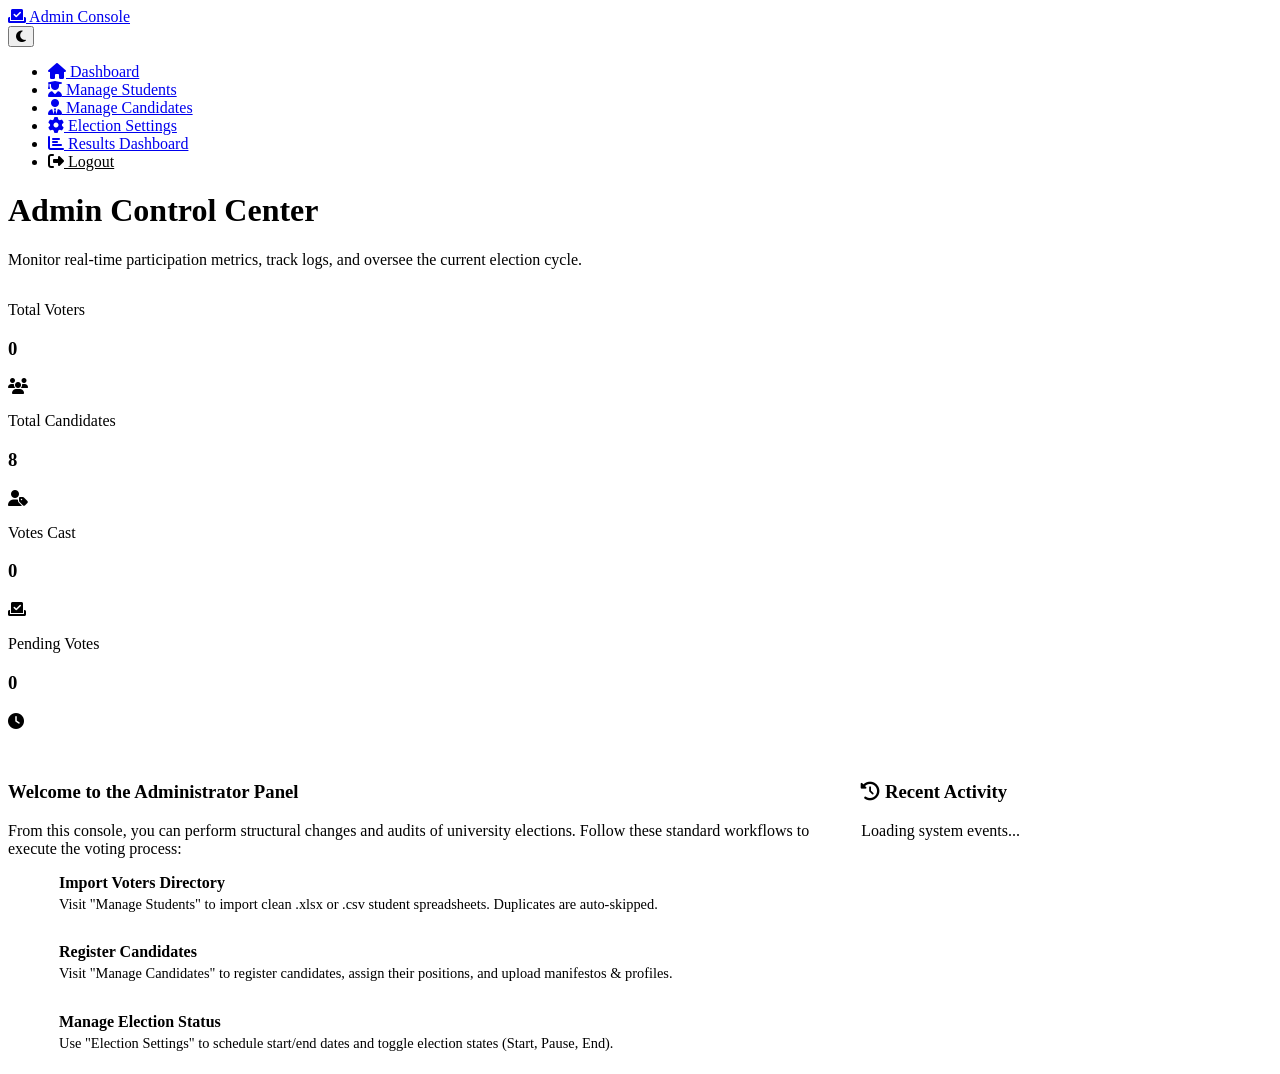
==== src/main/resources/static/pages/admin-dashboard.html @ d83f04b6 "Initialize project with IT Department theme, performance optimizations, and online database credenti" ====
<!DOCTYPE html>
<html lang="en">
<head>
    <meta charset="UTF-8">
    <meta name="viewport" content="width=device-width, initial-scale=1.0">
    <title>Admin Dashboard | IT Department Voting System</title>
    <!-- Font Awesome -->
    <link rel="stylesheet" href="https://cdnjs.cloudflare.com/ajax/libs/font-awesome/6.4.0/css/all.min.css">
    <!-- Main CSS -->
    <link rel="stylesheet" href="/css/style.css">
</head>
<body>
    <!-- Decorative Orbs -->
    <div class="bg-decor decor-1"></div>
    <div class="bg-decor decor-2"></div>

    <!-- Navigation Header -->
    <nav class="navbar">
        <a href="/pages/admin-dashboard.html" class="logo">
            <i class="fas fa-vote-yea text-gradient"></i> Admin Console
        </a>
        <div class="nav-links">
            <button id="theme-toggle" class="theme-toggle">
                <i class="fas fa-moon"></i>
            </button>
            <button id="sidebar-toggle" class="theme-toggle d-md-none" style="display: none;">
                <i class="fas fa-bars"></i>
            </button>
        </div>
    </nav>

    <div class="dashboard-layout">
        <!-- Sidebar Navigation -->
        <aside class="sidebar">
            <ul class="sidebar-menu">
                <li><a href="/pages/admin-dashboard.html" class="sidebar-link active"><i class="fas fa-home"></i> Dashboard</a></li>
                <li><a href="/pages/manage-students.html" class="sidebar-link"><i class="fas fa-user-graduate"></i> Manage Students</a></li>
                <li><a href="/pages/manage-candidates.html" class="sidebar-link"><i class="fas fa-user-tie"></i> Manage Candidates</a></li>
                <li><a href="/pages/election-settings.html" class="sidebar-link"><i class="fas fa-cog"></i> Election Settings</a></li>
                <li><a href="/pages/results.html" class="sidebar-link"><i class="fas fa-chart-bar"></i> Results Dashboard</a></li>
                <li style="margin-top: auto;"><a href="#" onclick="handleLogout()" class="sidebar-link" style="color: var(--danger-color);"><i class="fas fa-sign-out-alt"></i> Logout</a></li>
            </ul>
        </aside>

        <!-- Main Content -->
        <main class="dashboard-content">
            <header class="mb-4" style="text-align: left; margin-bottom: 2rem;">
                <h1>Admin <span class="text-gradient">Control Center</span></h1>
                <p>Monitor real-time participation metrics, track logs, and oversee the current election cycle.</p>
            </header>

            <!-- Metrics Cards Panel -->
            <div class="metrics-grid">
                <!-- Total Students -->
                <div class="glass-card metric-card" style="border-left: 4px solid var(--primary-color);">
                    <div class="metric-details" style="text-align: left;">
                        <p class="text-muted">Total Voters</p>
                        <h3 id="stat-total-students">0</h3>
                    </div>
                    <i class="fas fa-users metric-icon" style="color: var(--primary-color);"></i>
                </div>

                <!-- Total Candidates -->
                <div class="glass-card metric-card" style="border-left: 4px solid var(--primary-light);">
                    <div class="metric-details" style="text-align: left;">
                        <p class="text-muted">Total Candidates</p>
                        <h3 id="stat-total-candidates">8</h3>
                    </div>
                    <i class="fas fa-user-tag metric-icon" style="color: var(--primary-light);"></i>
                </div>

                <!-- Ballots Submitted -->
                <div class="glass-card metric-card" style="border-left: 4px solid var(--success-color);">
                    <div class="metric-details" style="text-align: left;">
                        <p class="text-muted">Votes Cast</p>
                        <h3 id="stat-votes-cast">0</h3>
                    </div>
                    <i class="fas fa-ballot metric-icon" style="color: var(--success-color);"><i class="fas fa-vote-yea"></i></i>
                </div>

                <!-- Participation rate / Status -->
                <div class="glass-card metric-card" style="border-left: 4px solid var(--warning-color);">
                    <div class="metric-details" style="text-align: left;">
                        <p class="text-muted">Pending Votes</p>
                        <h3 id="stat-votes-pending">0</h3>
                    </div>
                    <i class="fas fa-clock metric-icon" style="color: var(--warning-color);"></i>
                </div>
            </div>

            <div style="display: grid; grid-template-columns: 2fr 1fr; gap: 2rem; align-items: start; margin-top: 2rem;">
                <!-- Main Action card -->
                <div class="glass-card" style="text-align: left;">
                    <h3 class="mb-3">Welcome to the Administrator Panel</h3>
                    <p class="mb-4">From this console, you can perform structural changes and audits of university elections. Follow these standard workflows to execute the voting process:</p>
                    
                    <div style="display: flex; flex-direction: column; gap: 1rem;">
                        <div style="display: flex; gap: 1rem; align-items: flex-start;">
                            <span class="btn btn-secondary" style="border-radius: 50%; width: 35px; height: 35px; padding: 0; display: inline-flex; align-items: center; justify-content: center; font-weight: 700; background: var(--primary-gradient); color: white;">1</span>
                            <div>
                                <strong>Import Voters Directory</strong>
                                <p style="font-size:0.9rem; margin-top:0.25rem;">Visit "Manage Students" to import clean .xlsx or .csv student spreadsheets. Duplicates are auto-skipped.</p>
                            </div>
                        </div>

                        <div style="display: flex; gap: 1rem; align-items: flex-start;">
                            <span class="btn btn-secondary" style="border-radius: 50%; width: 35px; height: 35px; padding: 0; display: inline-flex; align-items: center; justify-content: center; font-weight: 700; background: var(--primary-gradient); color: white;">2</span>
                            <div>
                                <strong>Register Candidates</strong>
                                <p style="font-size:0.9rem; margin-top:0.25rem;">Visit "Manage Candidates" to register candidates, assign their positions, and upload manifestos & profiles.</p>
                            </div>
                        </div>

                        <div style="display: flex; gap: 1rem; align-items: flex-start;">
                            <span class="btn btn-secondary" style="border-radius: 50%; width: 35px; height: 35px; padding: 0; display: inline-flex; align-items: center; justify-content: center; font-weight: 700; background: var(--primary-gradient); color: white;">3</span>
                            <div>
                                <strong>Manage Election Status</strong>
                                <p style="font-size:0.9rem; margin-top:0.25rem;">Use "Election Settings" to schedule start/end dates and toggle election states (Start, Pause, End).</p>
                            </div>
                        </div>
                    </div>
                </div>

                <!-- Recent Activity Audits card -->
                <div class="glass-card" style="text-align: left;">
                    <h3 class="mb-3"><i class="fas fa-history text-gradient"></i> Recent Activity</h3>
                    <ul id="recent-activity-container" style="list-style-type: none; padding: 0; margin: 0; display: flex; flex-direction: column;">
                        <!-- Filled dynamically by admin.js -->
                        <li>Loading system events...</li>
                    </ul>
                </div>
            </div>
        </main>
    </div>

    <!-- Scripts -->
    <script src="/js/main.js"></script>
    <script src="/js/auth.js"></script>
    <script src="/js/admin.js"></script>
    <script>
        document.addEventListener('DOMContentLoaded', () => {
            loadAdminDashboard();
        });
    </script>
</body>
</html>
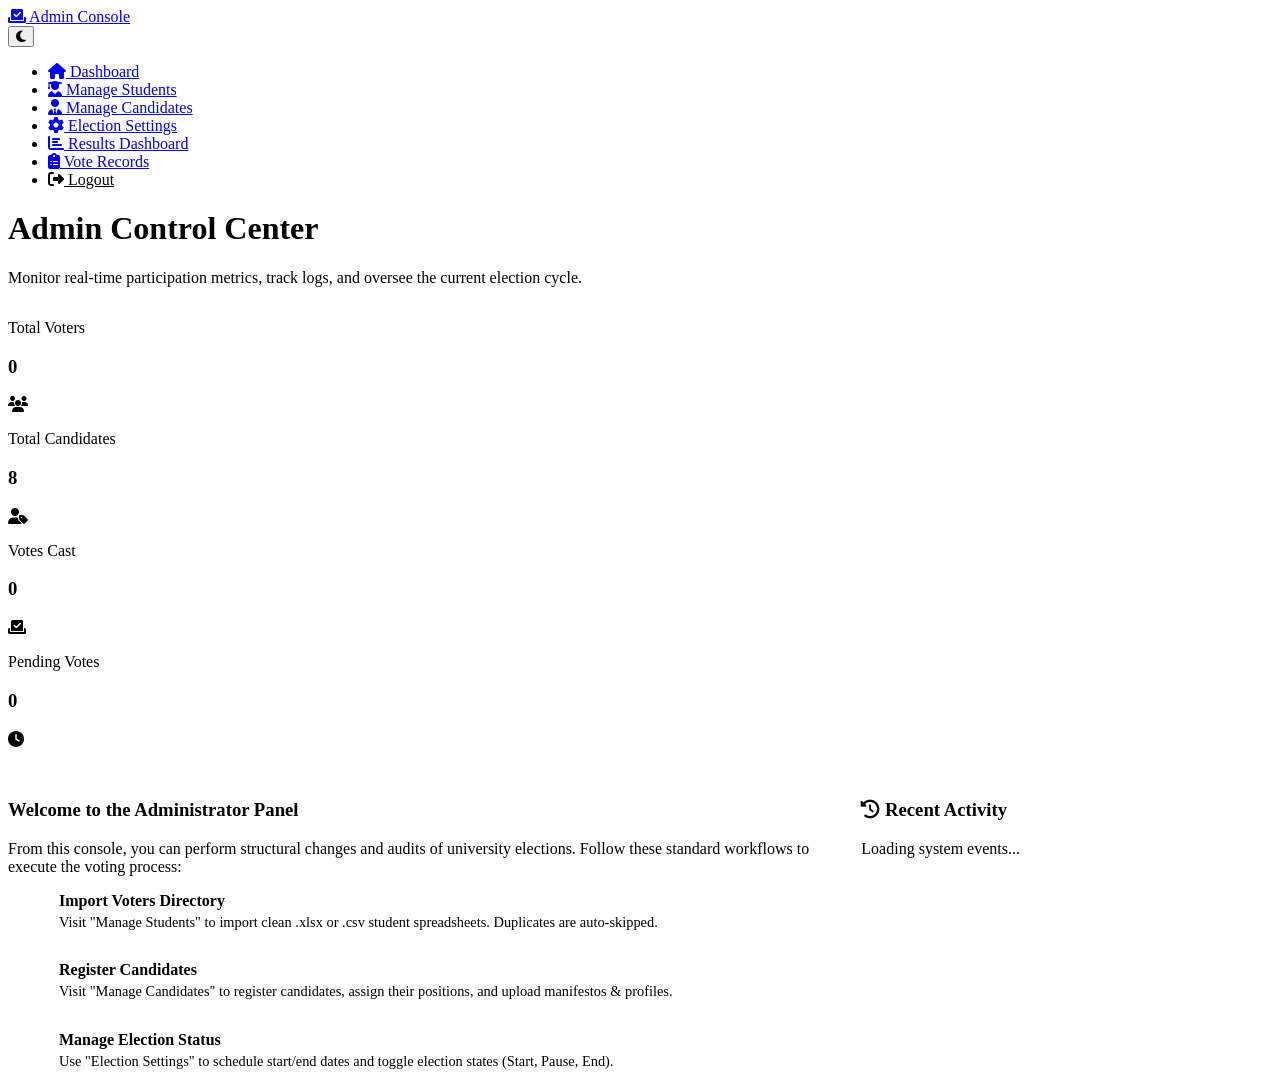
==== commit 460d3e05: "Implement detailed vote records dashboard with collapsible year cards, search, sort, and auto-refres" ====
--- a/src/main/resources/static/pages/admin-dashboard.html
+++ b/src/main/resources/static/pages/admin-dashboard.html
@@ -38,6 +38,7 @@
                 <li><a href="/pages/manage-candidates.html" class="sidebar-link"><i class="fas fa-user-tie"></i> Manage Candidates</a></li>
                 <li><a href="/pages/election-settings.html" class="sidebar-link"><i class="fas fa-cog"></i> Election Settings</a></li>
                 <li><a href="/pages/results.html" class="sidebar-link"><i class="fas fa-chart-bar"></i> Results Dashboard</a></li>
+                <li><a href="/pages/vote-records.html" class="sidebar-link"><i class="fas fa-clipboard-list"></i> Vote Records</a></li>
                 <li style="margin-top: auto;"><a href="#" onclick="handleLogout()" class="sidebar-link" style="color: var(--danger-color);"><i class="fas fa-sign-out-alt"></i> Logout</a></li>
             </ul>
         </aside>
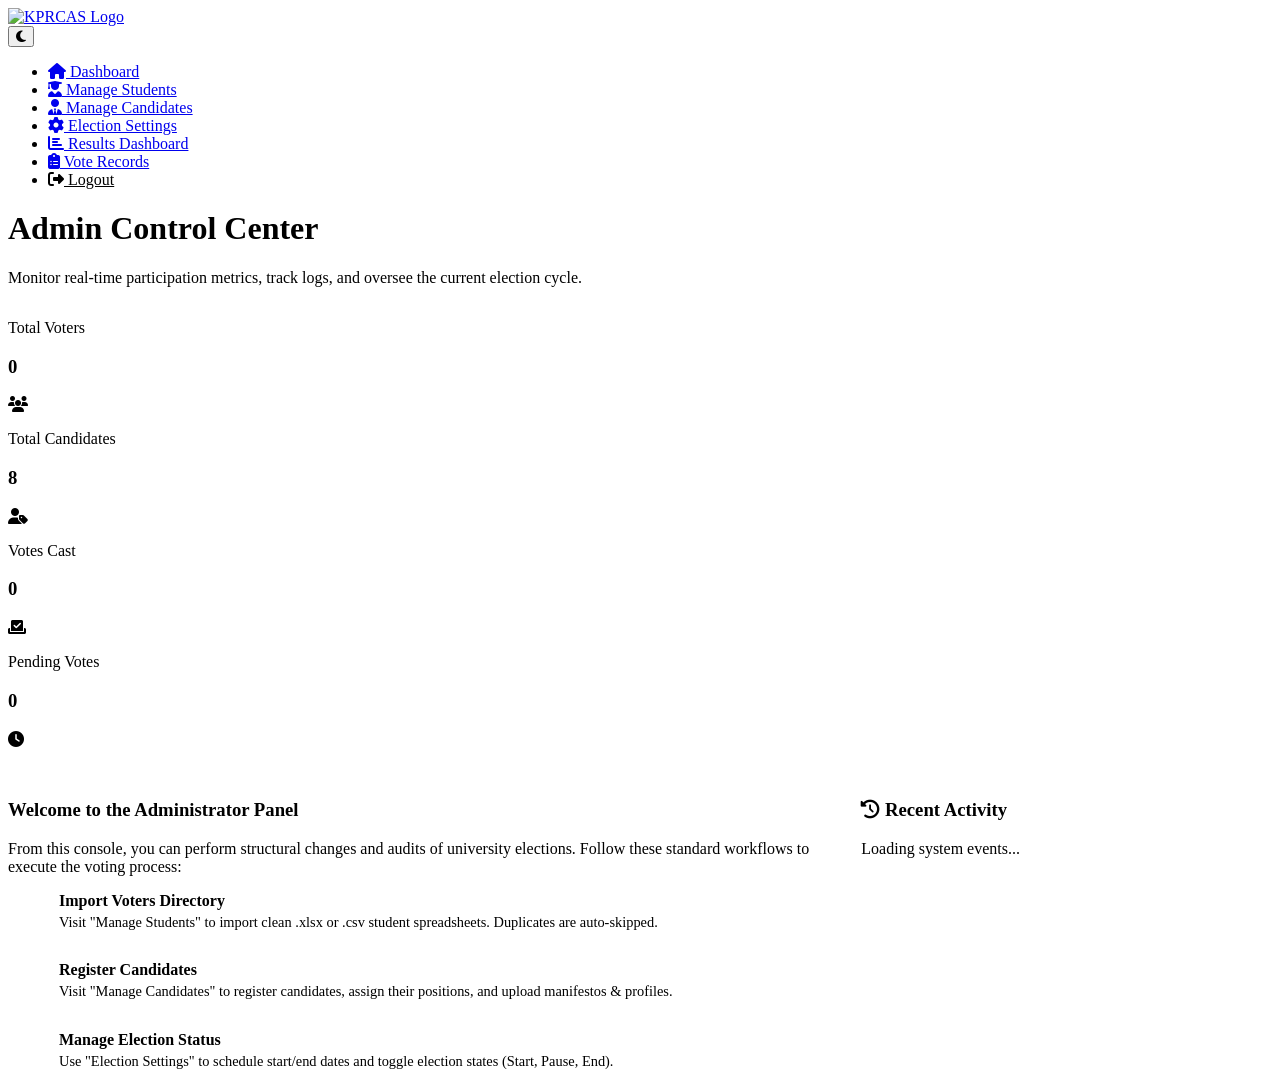
==== commit 52b86765: "Replace DeptVote and text navigation logos with branded KPRCAS logo pill across all pages" ====
--- a/src/main/resources/static/pages/admin-dashboard.html
+++ b/src/main/resources/static/pages/admin-dashboard.html
@@ -16,8 +16,8 @@
 
     <!-- Navigation Header -->
     <nav class="navbar">
-        <a href="/pages/admin-dashboard.html" class="logo">
-            <i class="fas fa-vote-yea text-gradient"></i> Admin Console
+        <a href="/pages/admin-dashboard.html" class="logo logo-pill">
+            <img src="/images/kprcas-logo.jpg" alt="KPRCAS Logo">
         </a>
         <div class="nav-links">
             <button id="theme-toggle" class="theme-toggle">
